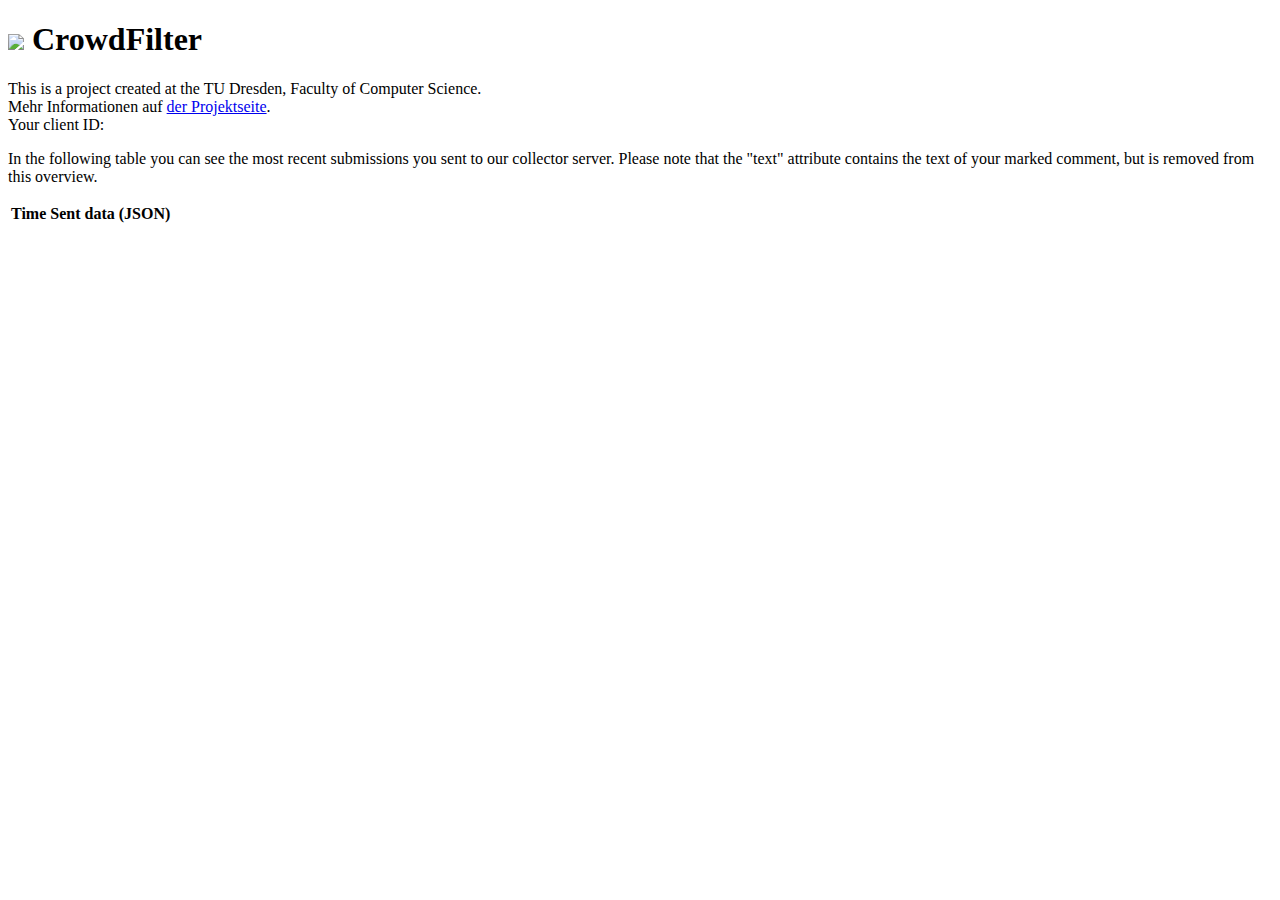
==== infopage/index.html @ 28d5b545 "Finish button for Github" ====
<!DOCTYPE html>
<html lang="en">
    <head>
        <meta charset="utf-8" />
        <link rel="stylesheet" href="style.css" />
        <script src="infopage.js"></script>
    </head>
    <body>
        <div>
            <h1><img class="logo" src="logo.png"> CrowdFilter</h1>
            <p>
                This is a project created at the TU Dresden, Faculty of Computer Science.<br>
                Mehr Informationen auf <a href="https://bitkeks.eu/crowdfilter">der Projektseite</a>.<br>
                Your client ID: <span id="client-id"></span><br>
            </p>
            <p>In the following table you can see the most recent submissions you sent to our collector server. Please note that the "text" attribute contains the text of your marked comment, but is removed from this overview.</p>

            <div class="table">
                <table id="sentDataBuffer">
                    <tr>
                        <th>Time</th>
                        <th>Sent data (JSON)</th>
                    </tr>
                </table>
            </div>
        </div>
    </body>
</html>
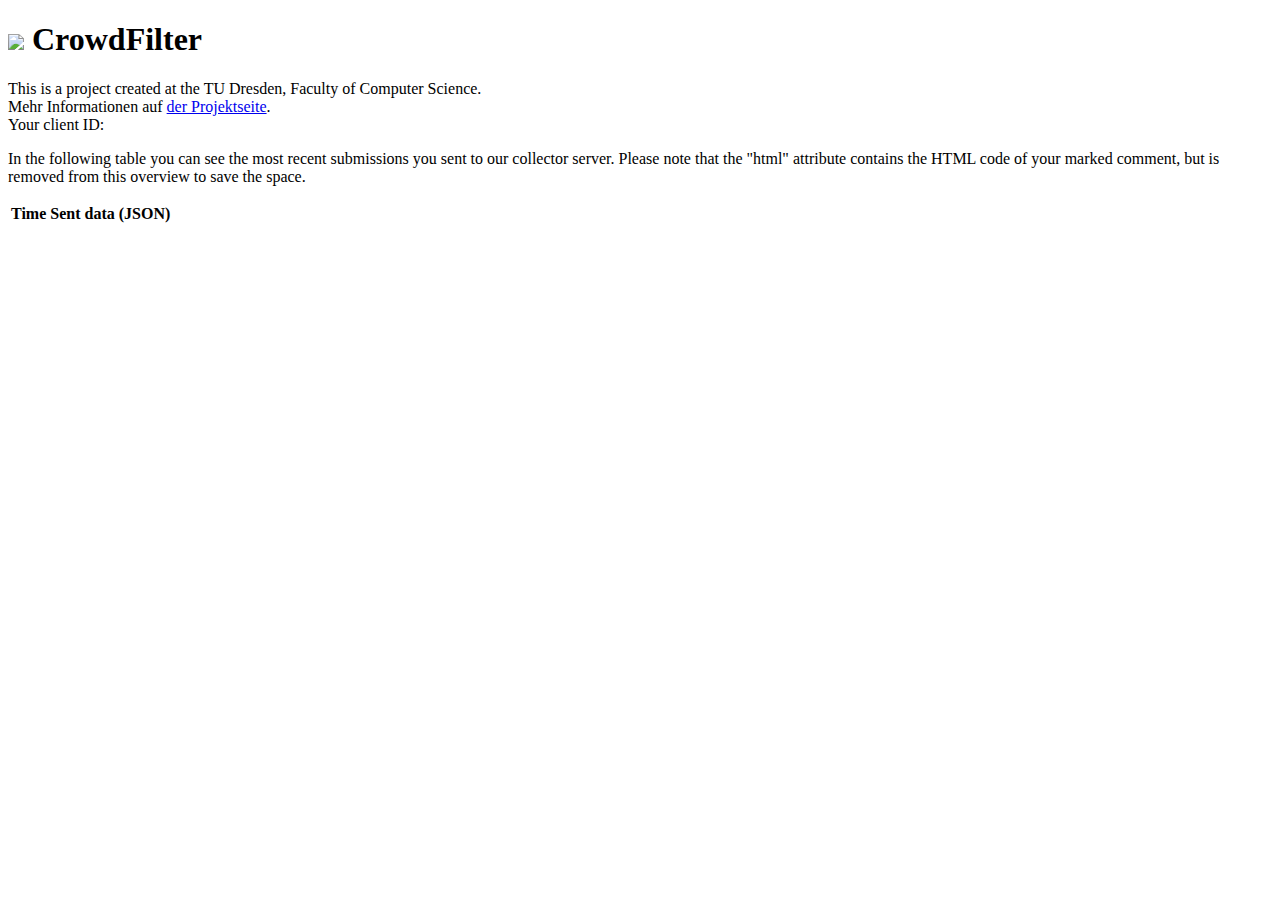
==== commit 2605832f: "Switch to wrapper for dropdown element; add remote loading of filters" ====
--- a/infopage/index.html
+++ b/infopage/index.html
@@ -13,7 +13,7 @@
                 Mehr Informationen auf <a href="https://bitkeks.eu/crowdfilter">der Projektseite</a>.<br>
                 Your client ID: <span id="client-id"></span><br>
             </p>
-            <p>In the following table you can see the most recent submissions you sent to our collector server. Please note that the "text" attribute contains the text of your marked comment, but is removed from this overview.</p>
+            <p>In the following table you can see the most recent submissions you sent to our collector server. Please note that the "html" attribute contains the HTML code of your marked comment, but is removed from this overview to save the space.</p>
 
             <div class="table">
                 <table id="sentDataBuffer">
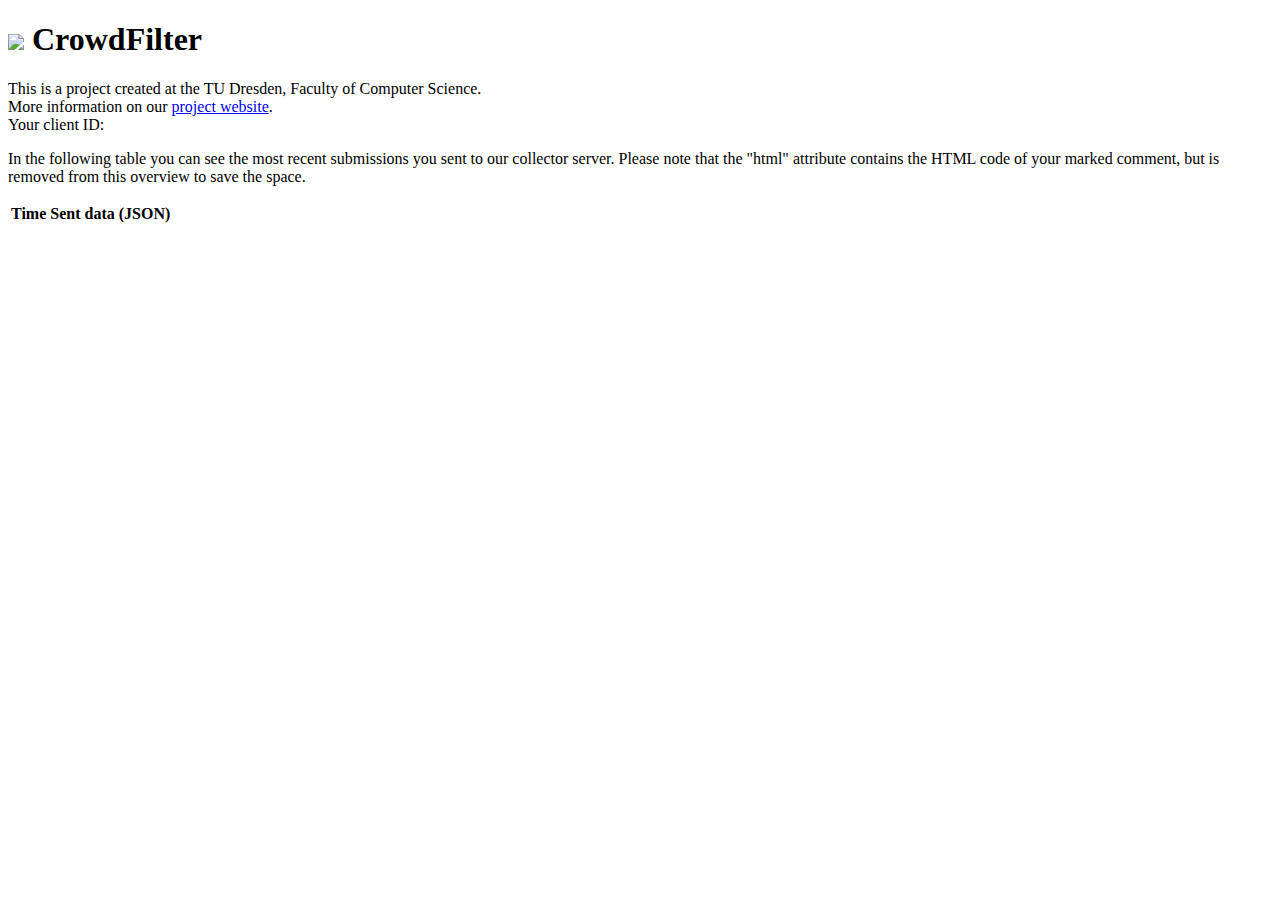
==== commit 351000f3: "Switch to merged config endpoint; add fetchConfig interval poll" ====
--- a/infopage/index.html
+++ b/infopage/index.html
@@ -10,7 +10,7 @@
             <h1><img class="logo" src="logo.png"> CrowdFilter</h1>
             <p>
                 This is a project created at the TU Dresden, Faculty of Computer Science.<br>
-                Mehr Informationen auf <a href="https://bitkeks.eu/crowdfilter">der Projektseite</a>.<br>
+                More information on our <a href="https://crowdfilter.bitkeks.eu">project website</a>.<br>
                 Your client ID: <span id="client-id"></span><br>
             </p>
             <p>In the following table you can see the most recent submissions you sent to our collector server. Please note that the "html" attribute contains the HTML code of your marked comment, but is removed from this overview to save the space.</p>
